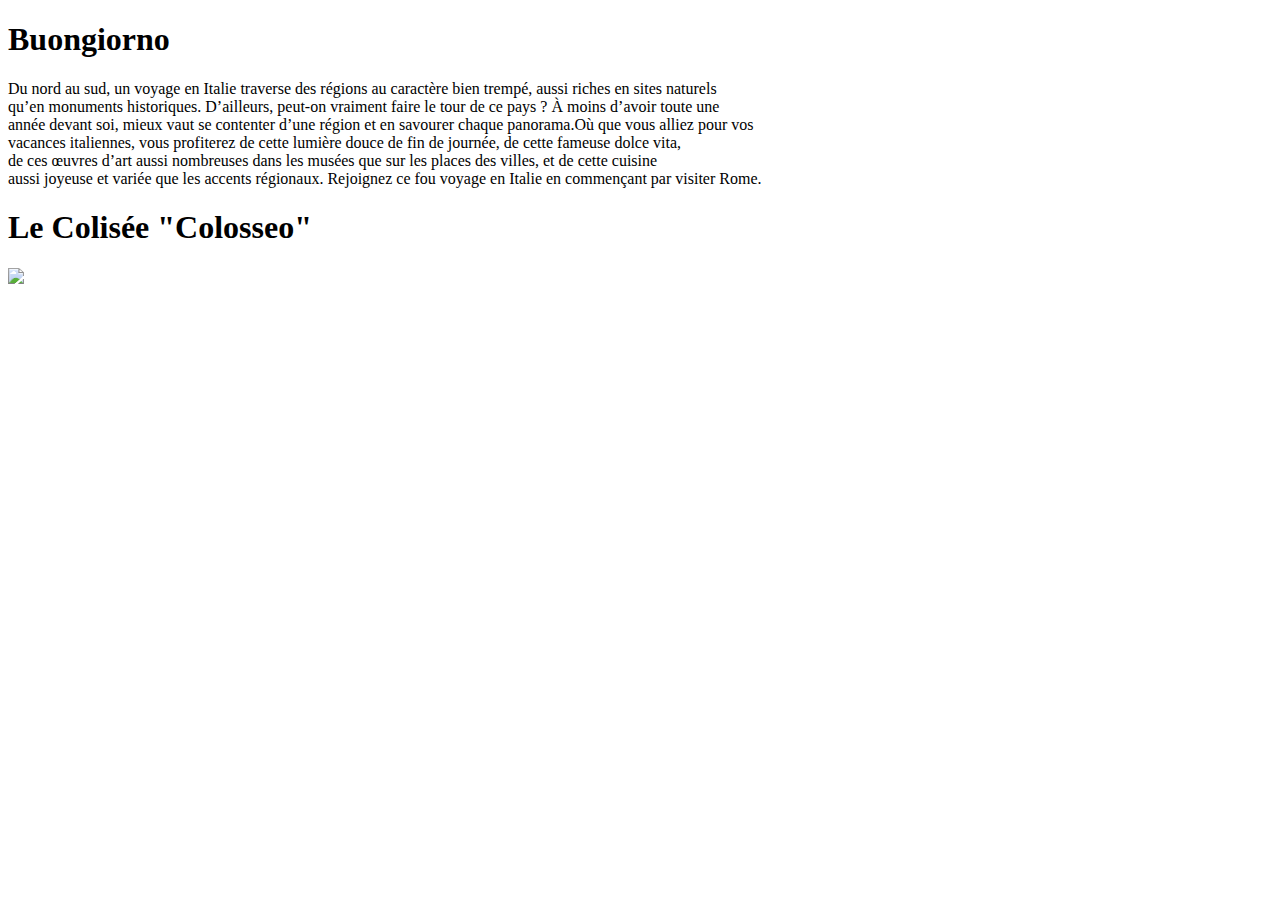
==== HTML/italy.html @ 201edb1e "hello its my file italy.html" ====
<!DOCTYPE html>
<html lang="fr">
<head>
    <meta charset="UTF-8">
    <meta http-equiv="X-UA-Compatible" content="IE=edge">
    <meta name="viewport" content="width=device-width, initial-scale=1.0">
    <link rel="stylesheet" href="/css/italy.css">
    <title>Italy</title>
</head>
<body>
    <main>
    <section id="presentation">
        <h1>Buongiorno</h1>
        <div class="diaporama1">
        </div>
        <p>
            Du nord au sud, un voyage en Italie traverse des régions au caractère bien trempé, aussi riches en sites naturels<br>
            qu’en monuments historiques. D’ailleurs, peut-on vraiment faire le tour de ce pays ? À moins d’avoir toute une<br>
            année devant soi, mieux vaut se contenter d’une région et en savourer chaque panorama.Où que vous alliez pour vos<br> 
            vacances italiennes, vous profiterez de cette lumière douce de fin de journée, de cette fameuse dolce vita,<br>
            de ces œuvres d’art aussi nombreuses dans les musées que sur les places des villes, et de cette cuisine<br> 
            aussi joyeuse et variée que les accents régionaux. Rejoignez ce fou voyage en Italie en commençant par visiter Rome.
        </p>
    </section>
    <section id="rome">
        <h1>Le Colisée "Colosseo"</h1>
        <img src="/image/colisee.png">
         <p>
            
         </p>    
    </section>
    </main>
</body>
</html>
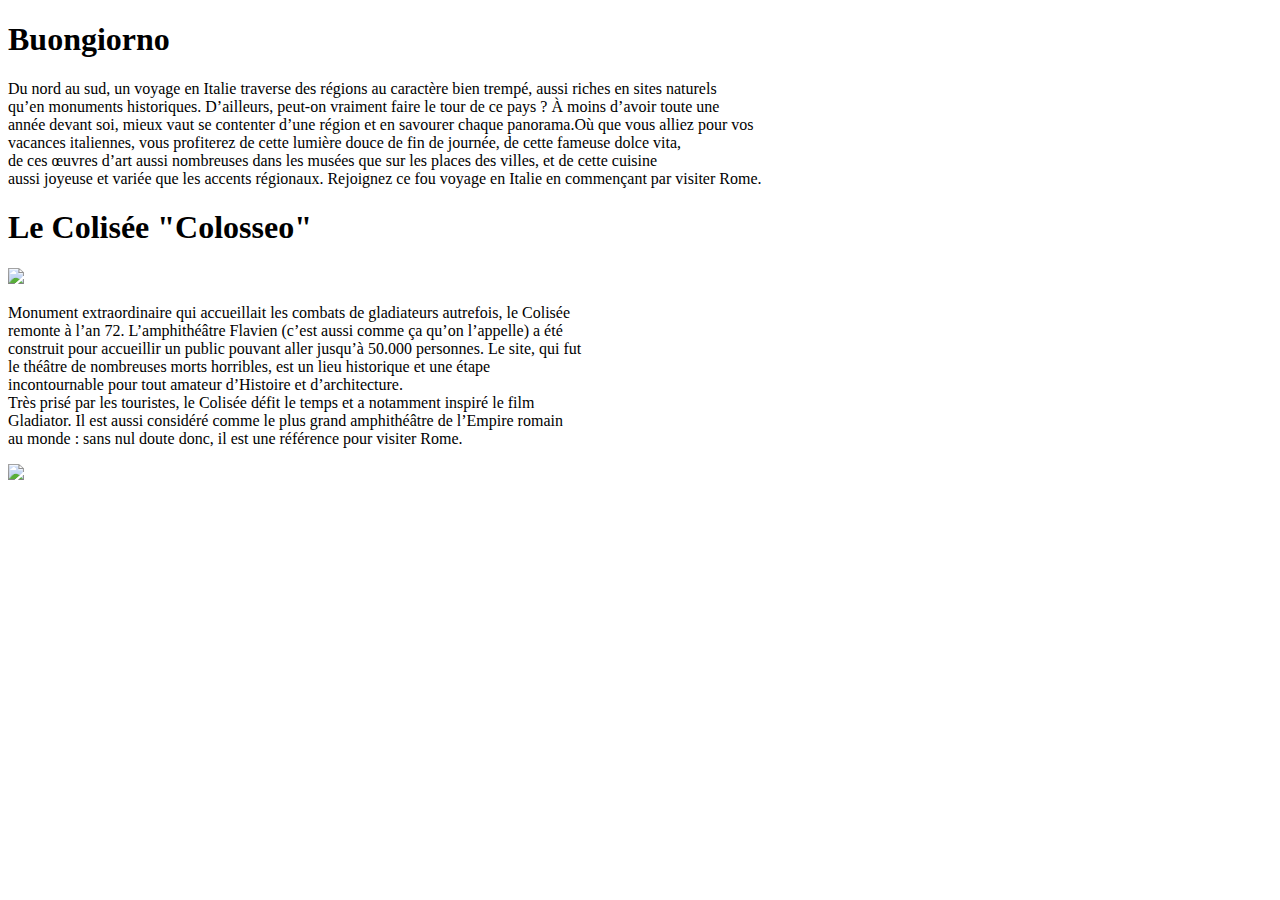
==== commit b7985263: "update italy.css" ====
--- a/HTML/italy.html
+++ b/HTML/italy.html
@@ -26,8 +26,17 @@
         <h1>Le Colisée "Colosseo"</h1>
         <img src="/image/colisee.png">
          <p>
-            
-         </p>    
+            Monument extraordinaire qui accueillait les combats de gladiateurs autrefois, le Colisée<br> 
+            remonte à l’an 72. L’amphithéâtre Flavien (c’est aussi comme ça qu’on l’appelle) a été<br>
+            construit pour accueillir un public pouvant aller jusqu’à 50.000 personnes. Le site, qui fut<br> 
+            le théâtre de nombreuses morts horribles, est un lieu historique et une étape<br> 
+            incontournable pour tout amateur d’Histoire et d’architecture.
+            <br>
+            Très prisé par les touristes, le Colisée défit le temps et a notamment inspiré le film<br> 
+            Gladiator. Il est aussi considéré comme le plus grand amphithéâtre de l’Empire romain<br> 
+            au monde : sans nul doute donc, il est une référence pour visiter Rome.
+        </p> 
+        <img src="/image/rome-colisee-gif.gif" id="gif" >   
     </section>
     </main>
 </body>
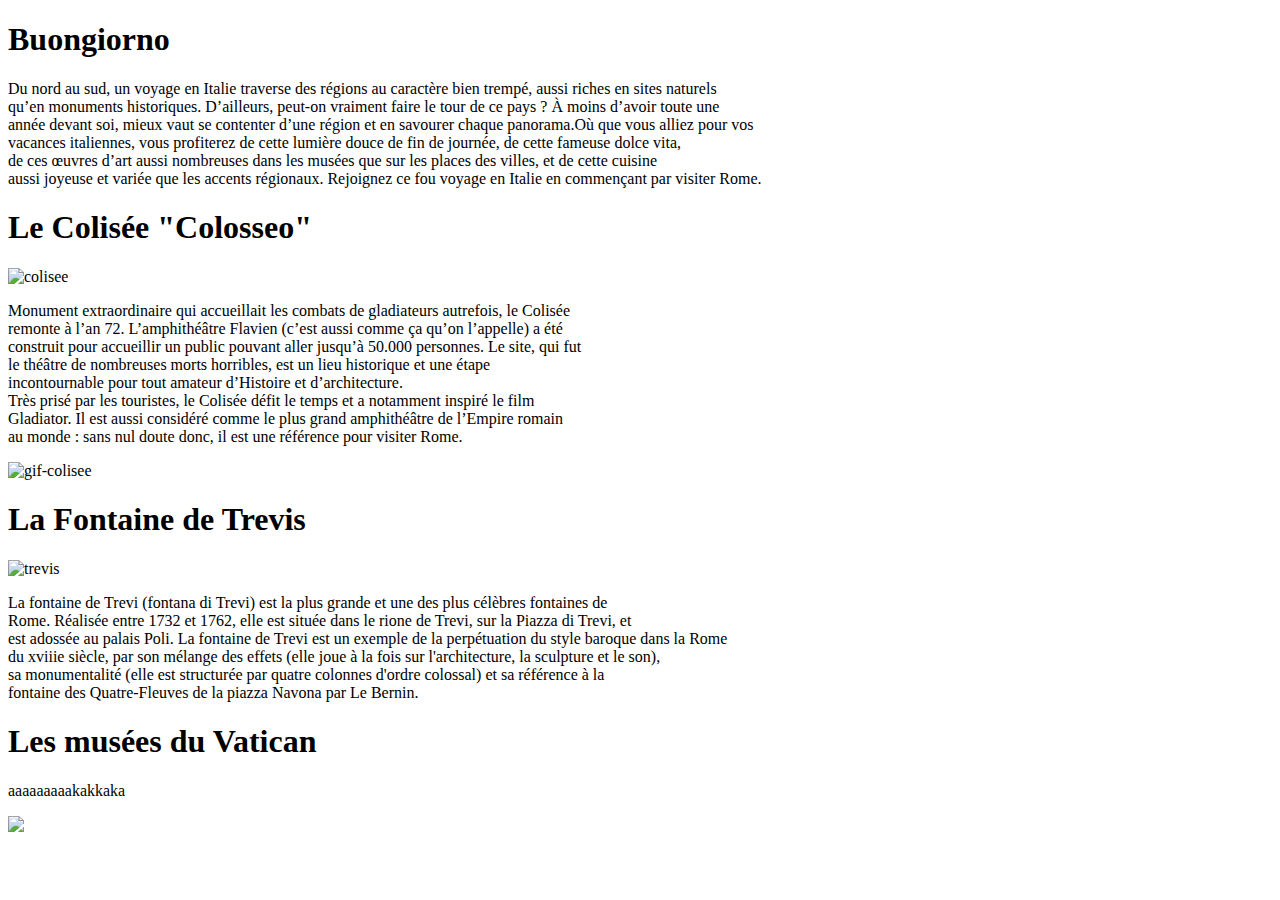
==== commit caba71af: "update italy.html" ====
--- a/HTML/italy.html
+++ b/HTML/italy.html
@@ -22,9 +22,10 @@
             aussi joyeuse et variée que les accents régionaux. Rejoignez ce fou voyage en Italie en commençant par visiter Rome.
         </p>
     </section>
+    
     <section id="rome">
         <h1>Le Colisée "Colosseo"</h1>
-        <img src="/image/colisee.png">
+        <img src="/image/colisee.png" alt="colisee">
          <p>
             Monument extraordinaire qui accueillait les combats de gladiateurs autrefois, le Colisée<br> 
             remonte à l’an 72. L’amphithéâtre Flavien (c’est aussi comme ça qu’on l’appelle) a été<br>
@@ -36,7 +37,29 @@
             Gladiator. Il est aussi considéré comme le plus grand amphithéâtre de l’Empire romain<br> 
             au monde : sans nul doute donc, il est une référence pour visiter Rome.
         </p> 
-        <img src="/image/rome-colisee-gif.gif" id="gif" >   
+        <img src="/image/rome-colisee-gif.gif" alt="gif-colisee" id="gif" >   
+    </section>
+    
+    <section id="fontaine">
+        <h1> La Fontaine de Trevis</h1>
+        <img src="/image/fontaine-trevis.jpg" alt="trevis" id="trevis">
+        <p>
+            La fontaine de Trevi (fontana di Trevi) est la plus grande et une des plus célèbres fontaines de<br> 
+            Rome. Réalisée entre 1732 et 1762, elle est située dans le rione de Trevi, sur la Piazza di Trevi, et<br> 
+            est adossée au palais Poli.
+            La fontaine de Trevi est un exemple de la perpétuation du style baroque dans la Rome <br> 
+            du xviiie siècle, par son mélange des effets (elle joue à la fois sur l'architecture, la sculpture et le son), <br> 
+            sa monumentalité (elle est structurée par quatre colonnes d'ordre colossal) et sa référence à la <br> 
+            fontaine des Quatre-Fleuves de la piazza Navona par Le Bernin.
+        </p>
+    </section>
+    
+    <section id="vatican">
+        <h1 class="test1"> Les musées du Vatican</h1>
+        <p class="test1">
+            aaaaaaaaakakkaka
+        </p>
+        <img src="image/drapeau-italy.jpg">
     </section>
     </main>
 </body>
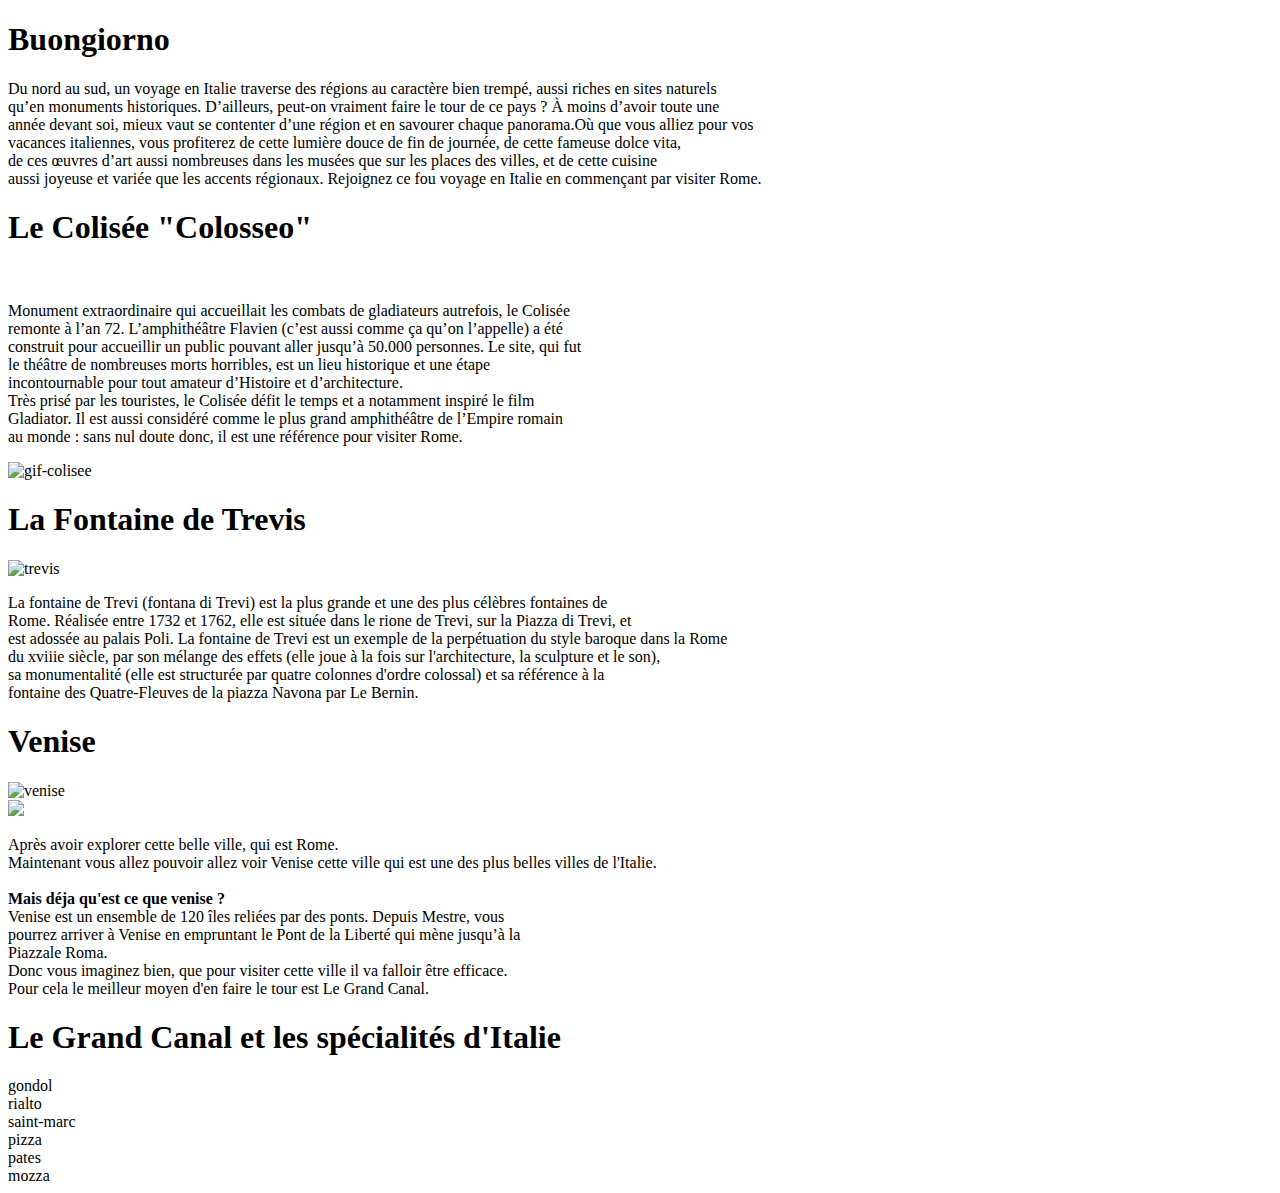
==== commit 9fe2dd70: "update italy.css finish venise section and start grill" ====
--- a/HTML/italy.html
+++ b/HTML/italy.html
@@ -25,7 +25,9 @@
     
     <section id="rome">
         <h1>Le Colisée "Colosseo"</h1>
-        <img src="/image/colisee.png" alt="colisee">
+    <div class="zoom d-flex justify-content-center">
+        <img src="/image-diaporama/colisée-diaporama.jpg" alt="">
+    </div>
          <p>
             Monument extraordinaire qui accueillait les combats de gladiateurs autrefois, le Colisée<br> 
             remonte à l’an 72. L’amphithéâtre Flavien (c’est aussi comme ça qu’on l’appelle) a été<br>
@@ -42,7 +44,7 @@
     
     <section id="fontaine">
         <h1> La Fontaine de Trevis</h1>
-        <img src="/image/fontaine-trevis.jpg" alt="trevis" id="trevis">
+        <img src="/image/fontaine-trevis.png" alt="trevis" id="trevis">
         <p>
             La fontaine de Trevi (fontana di Trevi) est la plus grande et une des plus célèbres fontaines de<br> 
             Rome. Réalisée entre 1732 et 1762, elle est située dans le rione de Trevi, sur la Piazza di Trevi, et<br> 
@@ -50,16 +52,43 @@
             La fontaine de Trevi est un exemple de la perpétuation du style baroque dans la Rome <br> 
             du xviiie siècle, par son mélange des effets (elle joue à la fois sur l'architecture, la sculpture et le son), <br> 
             sa monumentalité (elle est structurée par quatre colonnes d'ordre colossal) et sa référence à la <br> 
-            fontaine des Quatre-Fleuves de la piazza Navona par Le Bernin.
+            fontaine des Quatre-Fleuves de la piazza Navona par Le Bernin. 
         </p>
     </section>
-    
-    <section id="vatican">
-        <h1 class="test1"> Les musées du Vatican</h1>
-        <p class="test1">
-            aaaaaaaaakakkaka
-        </p>
-        <img src="image/drapeau-italy.jpg">
+
+    <section id="venise">
+        <h1> Venise</h1>
+        <div class="flip-card">
+            <div class="flip-card-inner">
+              <div class="flip-card-front">
+        <img src="/image/venise-ville.png" alt="venise" id="ville">
+              </div>
+              <div class="flip-card-back">
+                <img src="/image/image-venise-section-fond.jpg">
+            </div>
+        </div>
+      </div>     
+         <p>Après avoir explorer cette belle ville, qui est Rome. <br>
+            Maintenant vous allez pouvoir allez voir Venise cette ville qui est une des plus belles villes de l'Italie.<br>
+        <br><b>Mais déja qu'est ce que venise ?</b><br>
+            Venise est un ensemble de 120 îles reliées par des ponts. Depuis Mestre, vous<br> 
+            pourrez arriver à Venise en empruntant le Pont de la Liberté qui mène jusqu’à la <br>
+            Piazzale Roma.<br>
+            Donc vous imaginez bien, que pour visiter cette ville il va falloir être efficace. <br>
+            Pour cela le meilleur moyen d'en faire le tour est Le Grand Canal.
+        </p>        
+         </section>
+
+    <section id="canal">
+        <h1>Le Grand Canal et les spécialités d'Italie</h1>
+        <div class="grille">
+            <div>gondol</div>
+            <div>rialto</div>
+            <div>saint-marc</div>
+            <div>pizza</div>
+            <div>pates</div>
+            <div>mozza</div> 
+        </div>
     </section>
     </main>
 </body>
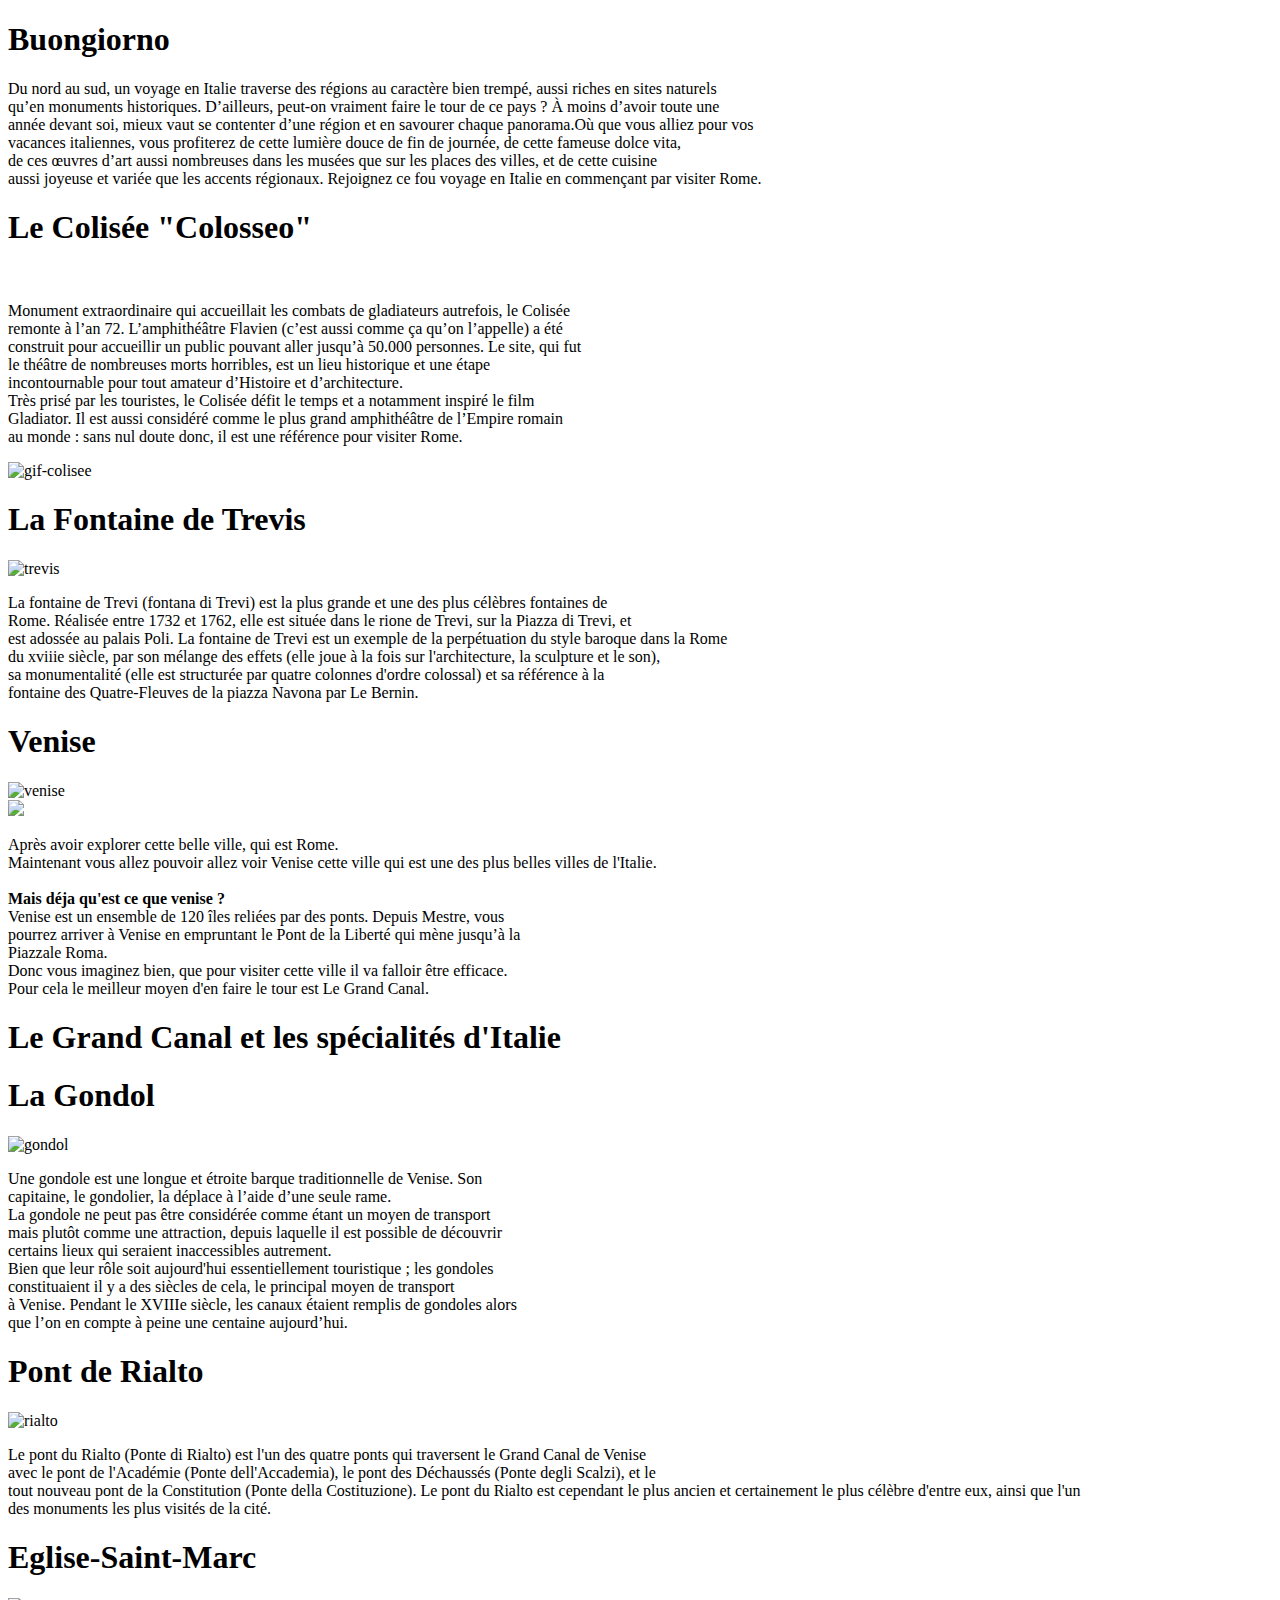
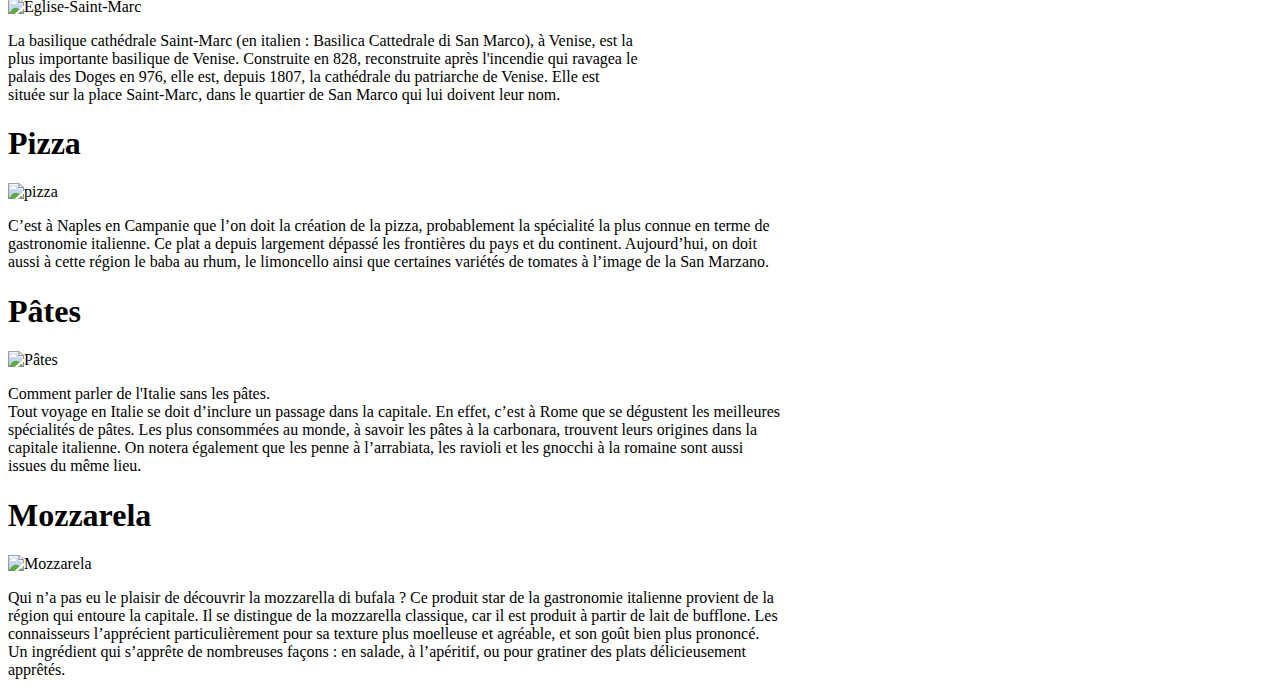
==== commit 294cfeac: "finish my work on italy.css" ====
--- a/HTML/italy.html
+++ b/HTML/italy.html
@@ -82,12 +82,74 @@
     <section id="canal">
         <h1>Le Grand Canal et les spécialités d'Italie</h1>
         <div class="grille">
-            <div>gondol</div>
-            <div>rialto</div>
-            <div>saint-marc</div>
-            <div>pizza</div>
-            <div>pates</div>
-            <div>mozza</div> 
+                <div><h1> La Gondol</h1>
+                <img src="/image/canal-gondol.jpg" alt="gondol">
+            <p> 
+                Une gondole est une longue et étroite barque traditionnelle de Venise. Son<br> 
+                capitaine, le gondolier, la déplace à l’aide d’une seule rame.
+                <br>                
+                La gondole ne peut pas être considérée comme étant un moyen de transport <br> 
+                mais plutôt comme une attraction, depuis laquelle il est possible de découvrir<br> 
+                certains lieux qui seraient inaccessibles autrement.
+                <br>
+                Bien que leur rôle soit aujourd'hui essentiellement touristique ; les gondoles<br> 
+                constituaient il y a des siècles de cela, le principal moyen de transport<br> 
+                à Venise. Pendant le XVIIIe siècle, les canaux étaient remplis de gondoles alors<br> 
+                que l’on en compte à peine une centaine aujourd’hui.
+            </p>        
+        </div>
+
+        <div><h1>Pont de Rialto</h1> 
+           <div class="rialto"></div> <img src="/image/canal-rialto.jpg" alt="rialto">
+           <p>
+              Le pont du Rialto (Ponte di Rialto) est l'un des quatre ponts qui traversent le Grand Canal de Venise<br>
+              avec le pont de l'Académie (Ponte dell'Accademia), le pont des Déchaussés (Ponte degli Scalzi), et le<br> 
+              tout nouveau pont de la Constitution (Ponte della Costituzione).
+              Le pont du Rialto est cependant le plus ancien et certainement le plus célèbre d'entre eux, ainsi que l'un<br> 
+              des monuments les plus visités de la cité.
+        </p>
+        </div>
+
+        <div><h1>Eglise-Saint-Marc</h1>
+            <img src="/image/canal-saint-marc.jpg" alt="Eglise-Saint-Marc">
+            <p>
+               La basilique cathédrale Saint-Marc (en italien : Basilica Cattedrale di San Marco), à Venise, est la<br>
+               plus importante basilique de Venise. Construite en 828, reconstruite après l'incendie qui ravagea le<br> 
+               palais des Doges en 976, elle est, depuis 1807, la cathédrale du patriarche de Venise. Elle est<br> 
+               située sur la place Saint-Marc, dans le quartier de San Marco qui lui doivent leur nom.
+            </p>
+
+        </div>
+        
+        <div><h1>Pizza</h1>
+            <img src="/image/specialite-pizza.jpg" alt="pizza">
+            <p>
+                C’est à Naples en Campanie que l’on doit la création de la pizza, probablement la spécialité la plus connue en terme de<br> 
+                gastronomie italienne. Ce plat a depuis largement dépassé les frontières du pays et du continent. Aujourd’hui, on doit<br> 
+                aussi à cette région le baba au rhum, le limoncello ainsi que certaines variétés de tomates à l’image de la San Marzano.
+            </p>
+        </div>
+
+        <div> <h1>Pâtes</h1>
+            <img src="/image/specialite-pates.jpg" alt="Pâtes">
+            <p>
+                Comment parler de l'Italie sans les pâtes.<br>
+                Tout voyage en Italie se doit d’inclure un passage dans la capitale. En effet, c’est à Rome que se dégustent les meilleures<br> 
+                spécialités de pâtes. Les plus consommées au monde, à savoir les pâtes à la carbonara, trouvent leurs origines dans la<br>
+                capitale italienne. On notera également que les penne à l’arrabiata, les ravioli et les gnocchi à la romaine sont aussi<br>
+                issues du même lieu.
+            </p>
+        </div>
+        
+        <div> <h1> Mozzarela</h1>
+            <img src="/image/specialite-moza.jpg" alt="Mozzarela">
+            <p>
+                Qui n’a pas eu le plaisir de découvrir la mozzarella di bufala ? Ce produit star de la gastronomie italienne provient de la<br> 
+                région qui entoure la capitale. Il se distingue de la mozzarella classique, car il est produit à partir de lait de bufflone. Les<br> 
+                connaisseurs l’apprécient particulièrement pour sa texture plus moelleuse et agréable, et son goût bien plus prononcé.<br> 
+                Un ingrédient qui s’apprête de nombreuses façons : en salade, à l’apéritif, ou pour gratiner des plats délicieusement<br>
+                apprêtés.
+            </p>
         </div>
     </section>
     </main>
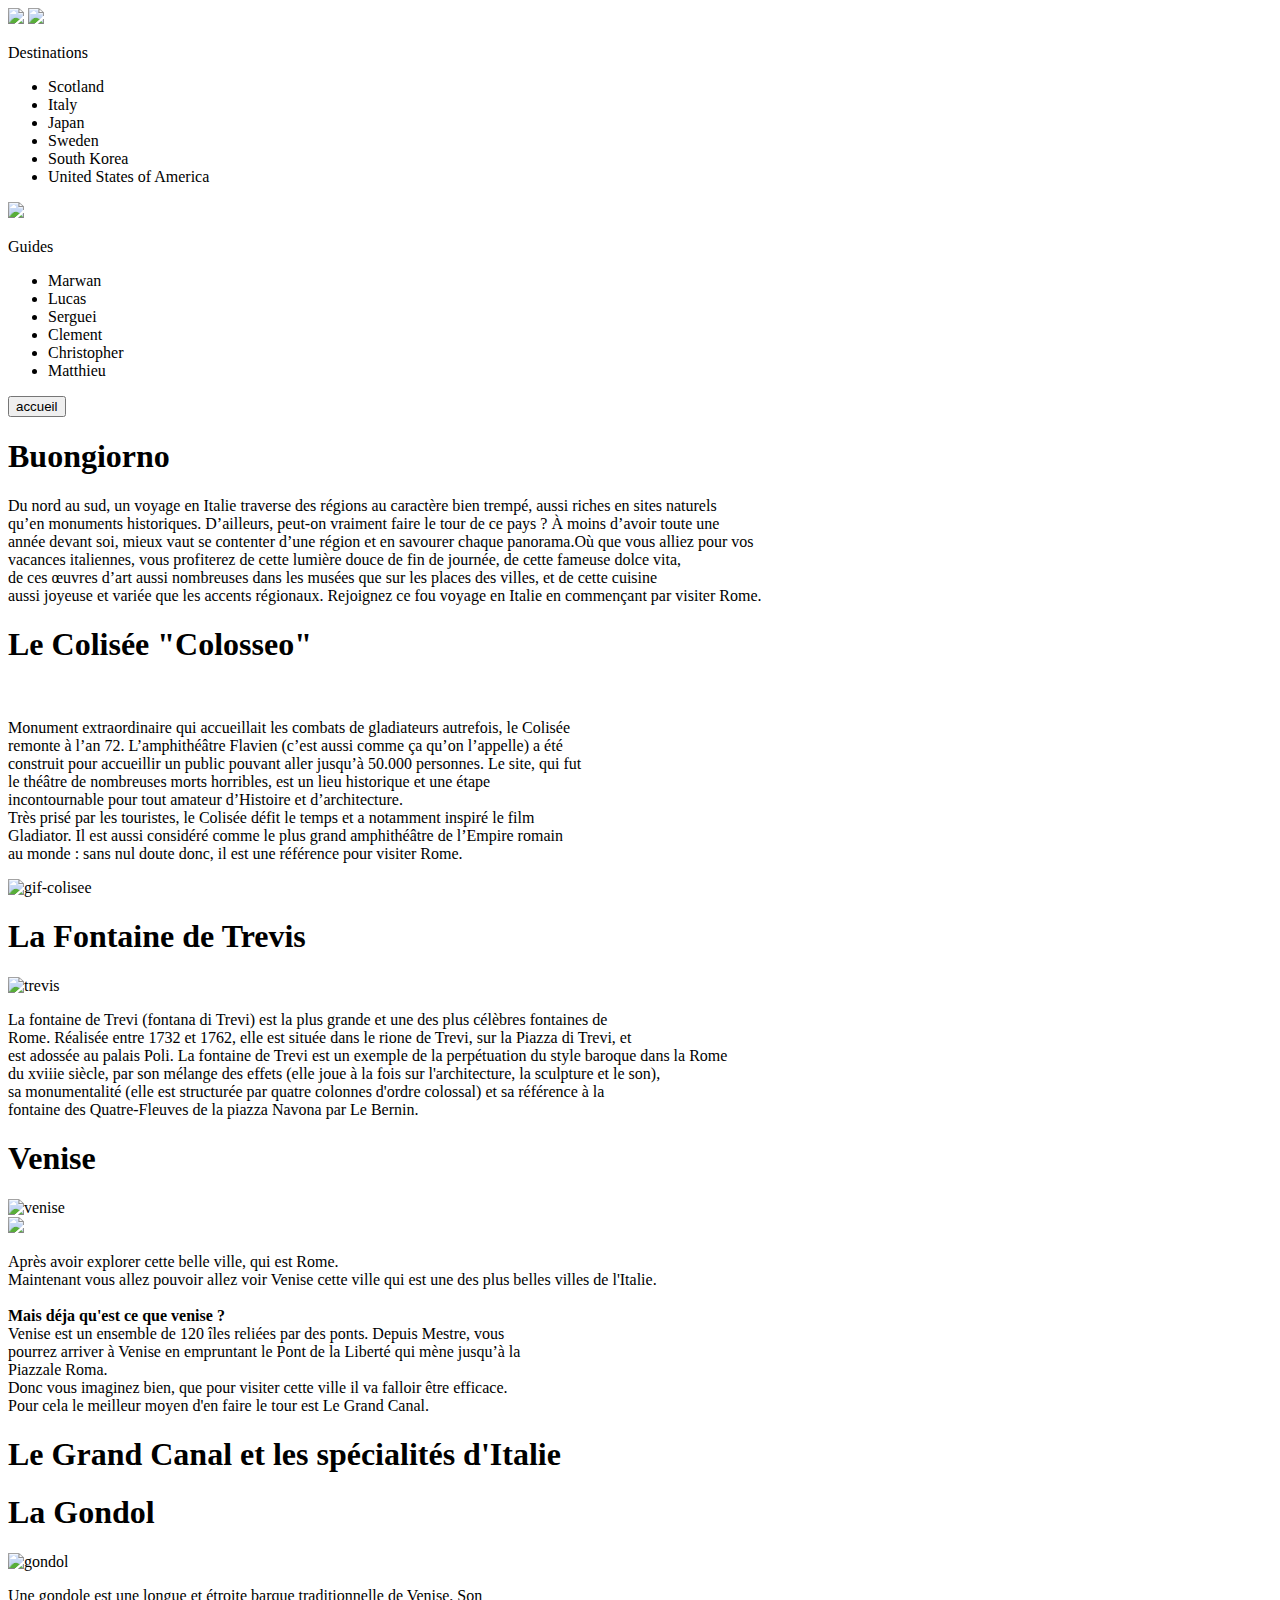
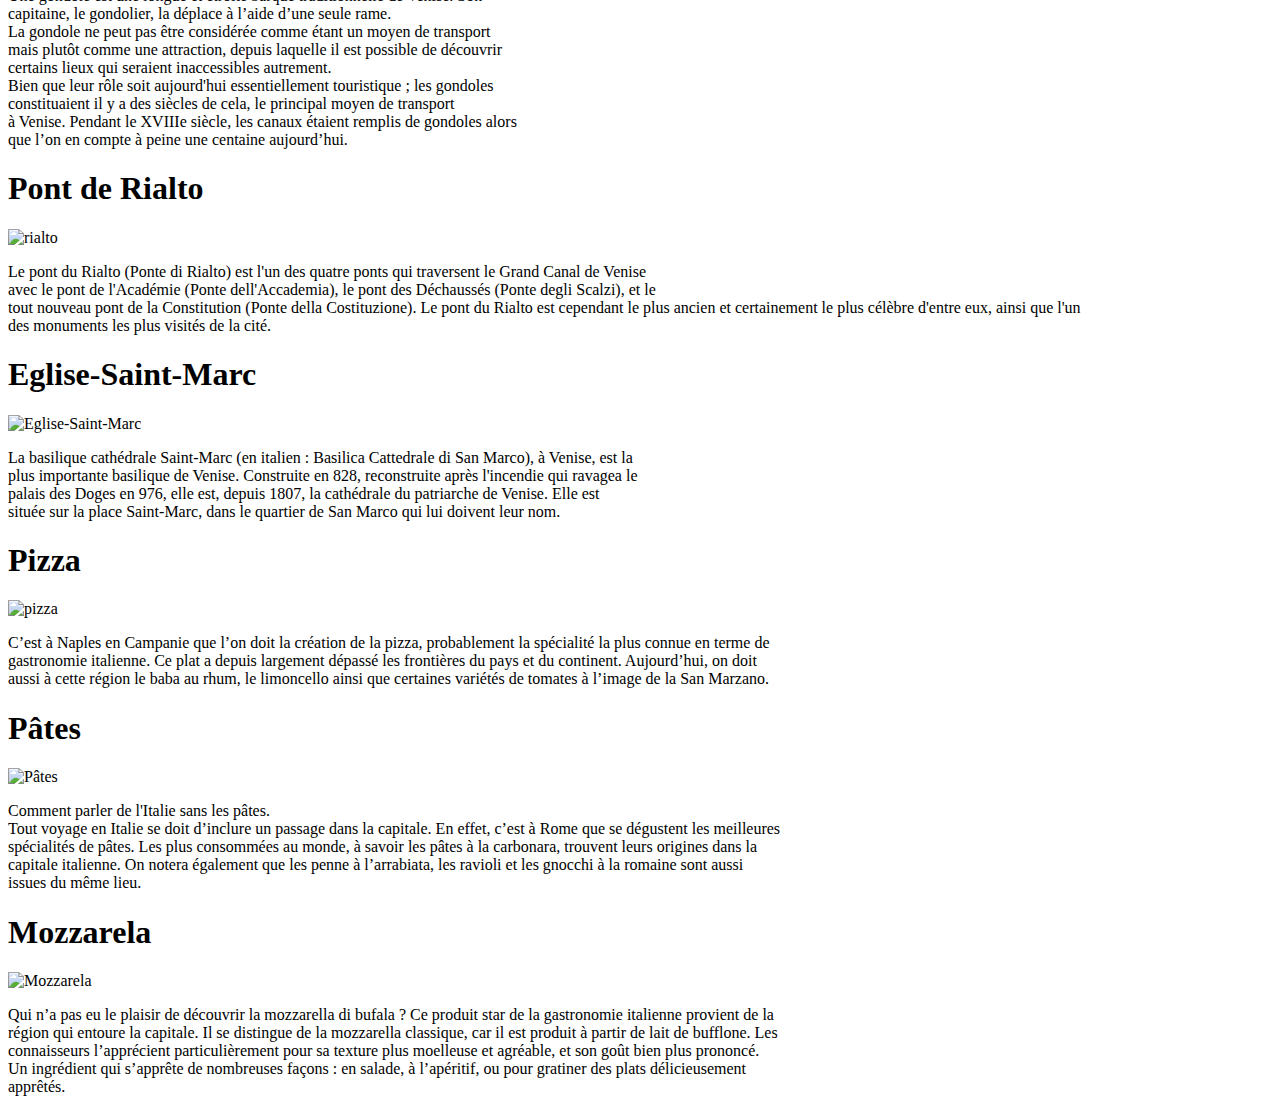
==== commit 9ecc8cda: "END of my work Italy.html" ====
--- a/HTML/italy.html
+++ b/HTML/italy.html
@@ -5,8 +5,45 @@
     <meta http-equiv="X-UA-Compatible" content="IE=edge">
     <meta name="viewport" content="width=device-width, initial-scale=1.0">
     <link rel="stylesheet" href="/css/italy.css">
+    <link rel="stylesheet" href="/css/voyages.css">
     <title>Italy</title>
 </head>
+<header>
+    <img class="nuage" src="IMG/HEADER/nuage2.png">
+    <img class="nuage2" src="IMG/HEADER/nuage1.png">
+    <div class="hover1">
+        
+        <i id="icon1" class="fa fa-plane" aria-hidden="true"></i>
+        <p class="texte">Destinations</p>
+        <nav class="continentnavigation">
+            <ul>
+                <li onclick="window.location.href ='HTML/scotland.html'" class="contry1">Scotland</li>
+                <li onclick="window.location.href ='HTML/italy.html'" class="country2">Italy</li>
+                <li onclick="window.location.href ='HTML/japan.html'" class="country3">Japan</li>
+                <li onclick="window.location.href ='HTML/sweden.html'" class="country4">Sweden</li>
+                <li onclick="window.location.href ='HTML/south-korea.html'" class="country5">South Korea</li>
+                <li onclick="window.location.href ='HTML/usa.html'" class="country6">United States of America</li>
+            </ul>
+        </nav>
+    </div>
+    <img class="logo" src="IMG/HEADER/Logo.png">
+    <div class="hover2">
+        <i id="icon1" class="fa fa-male" aria-hidden="true"></i>
+        <p>Guides</p>
+        <nav class="guidenavigation">
+            
+            <ul>
+                <li onclick="window.location.href ='HTML/scotland.html'" class="guide1">Marwan</li>
+                <li onclick="window.location.href ='HTML/usa.html'" class="guide2">Lucas</li>
+                <li onclick="window.location.href ='HTML/japan.html'" class="guide3">Serguei</li>
+                <li onclick="window.location.href ='HTML/italy.html'" class="guide4">Clement</li>
+                <li onclick="window.location.href ='HTML/south-korea.html'" class="guide5">Christopher</li>
+                <li onclick="window.location.href ='HTML/sweden.html'" class="guide6">Matthieu</li>
+            </ul>
+        </nav>
+    </div>
+    <button class="button" >accueil</button>
+</header>
 <body>
     <main>
     <section id="presentation">
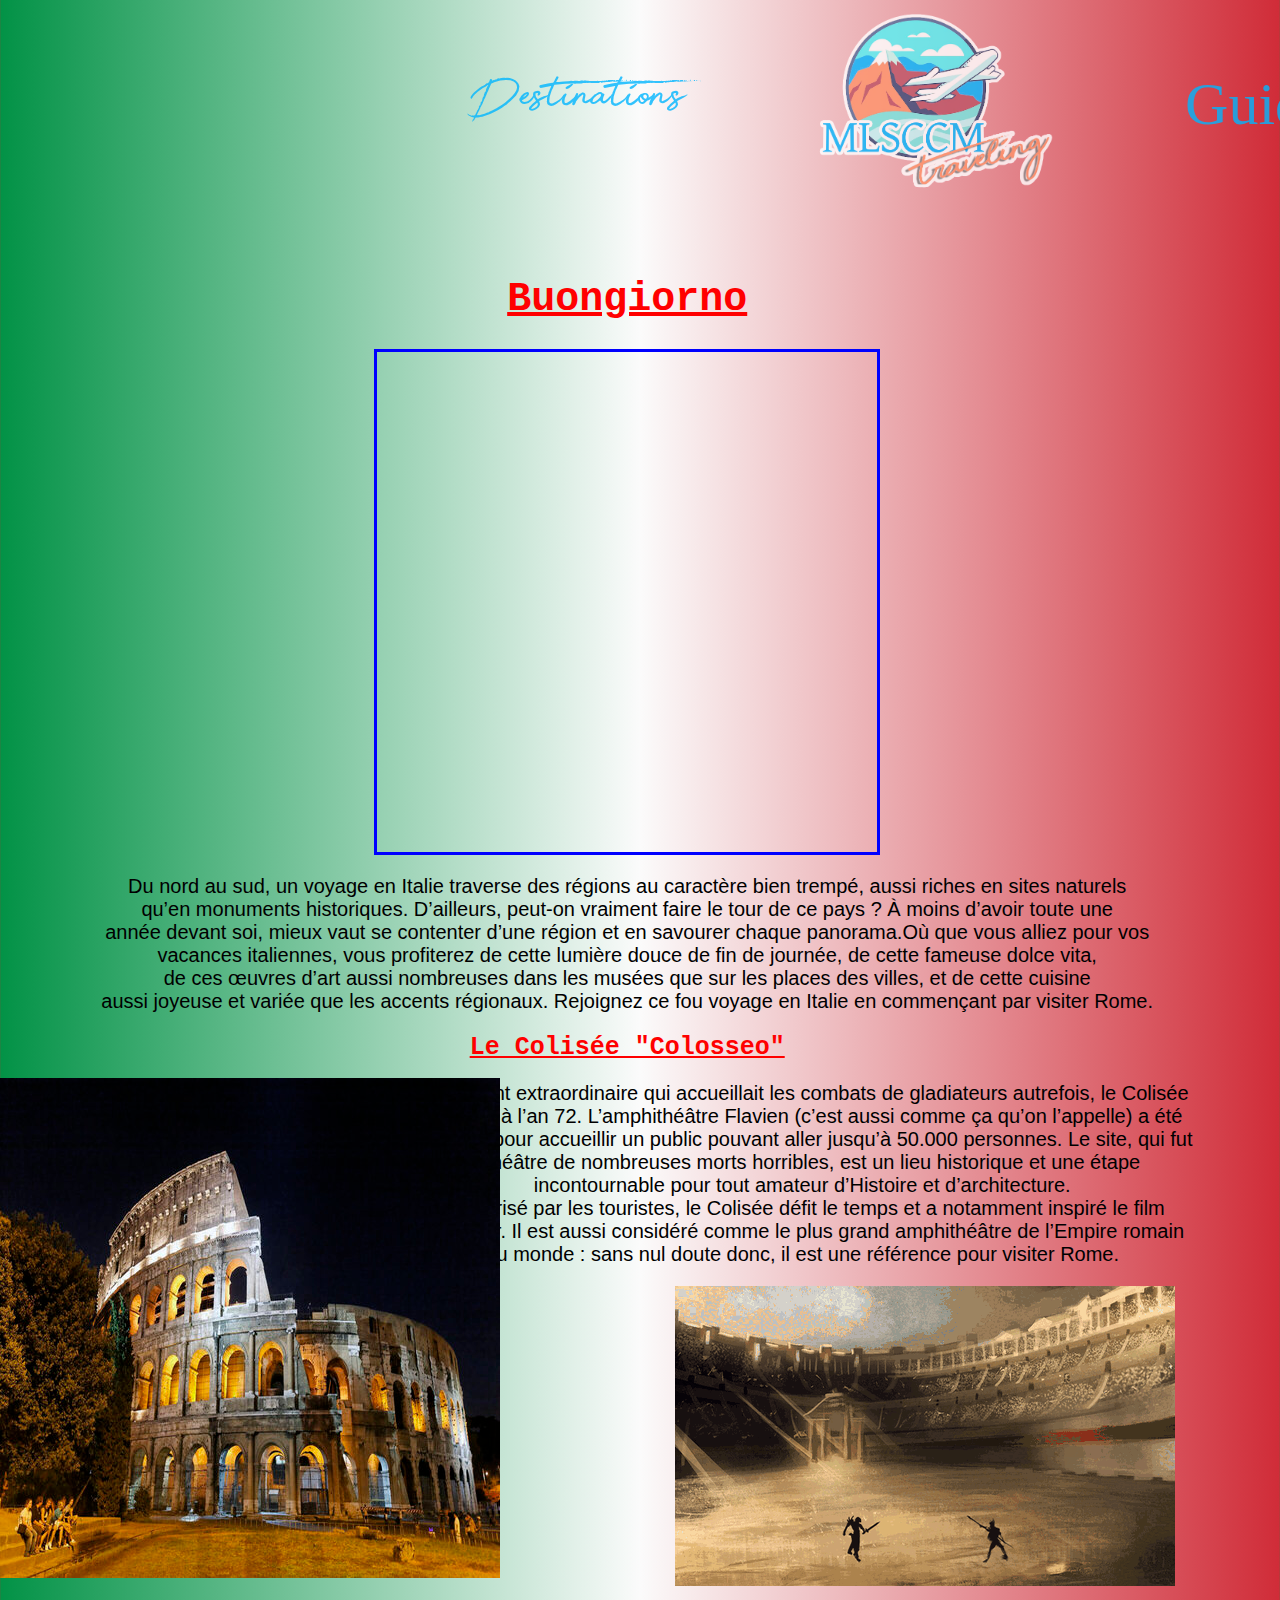
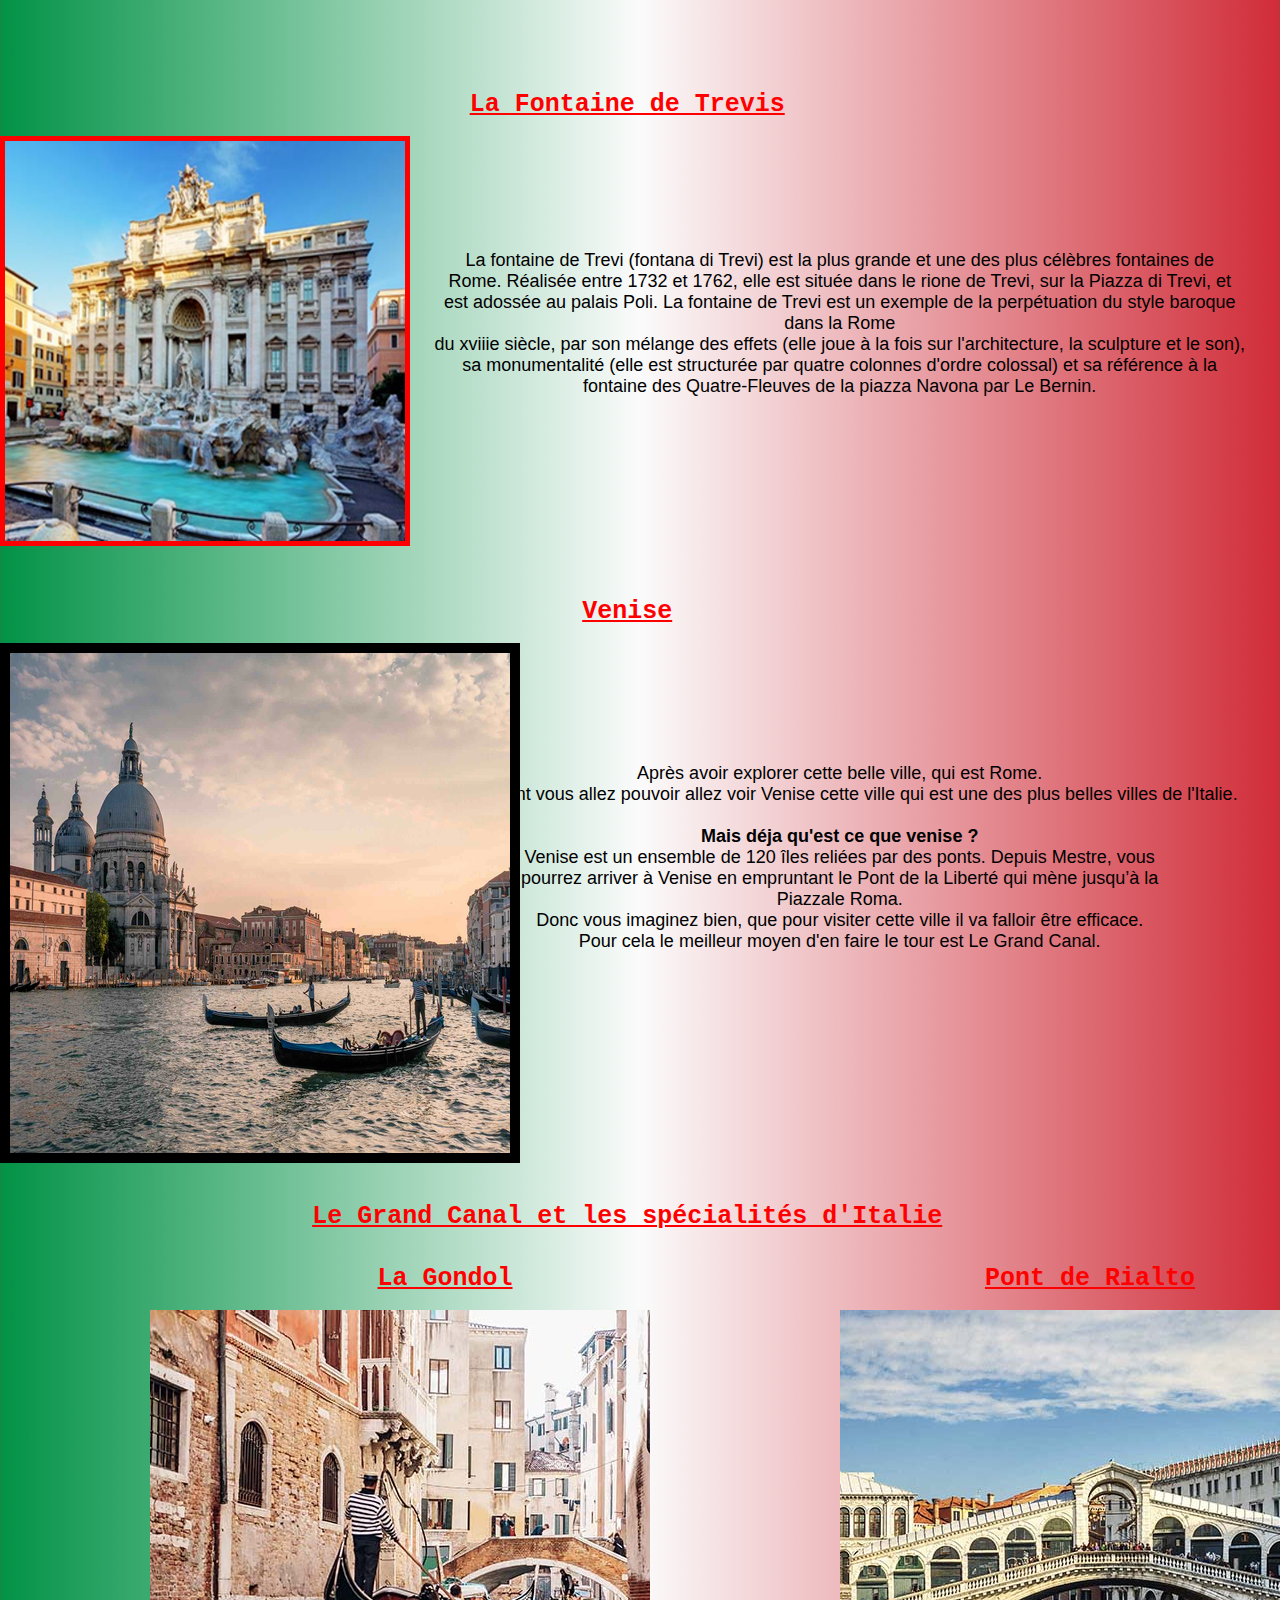
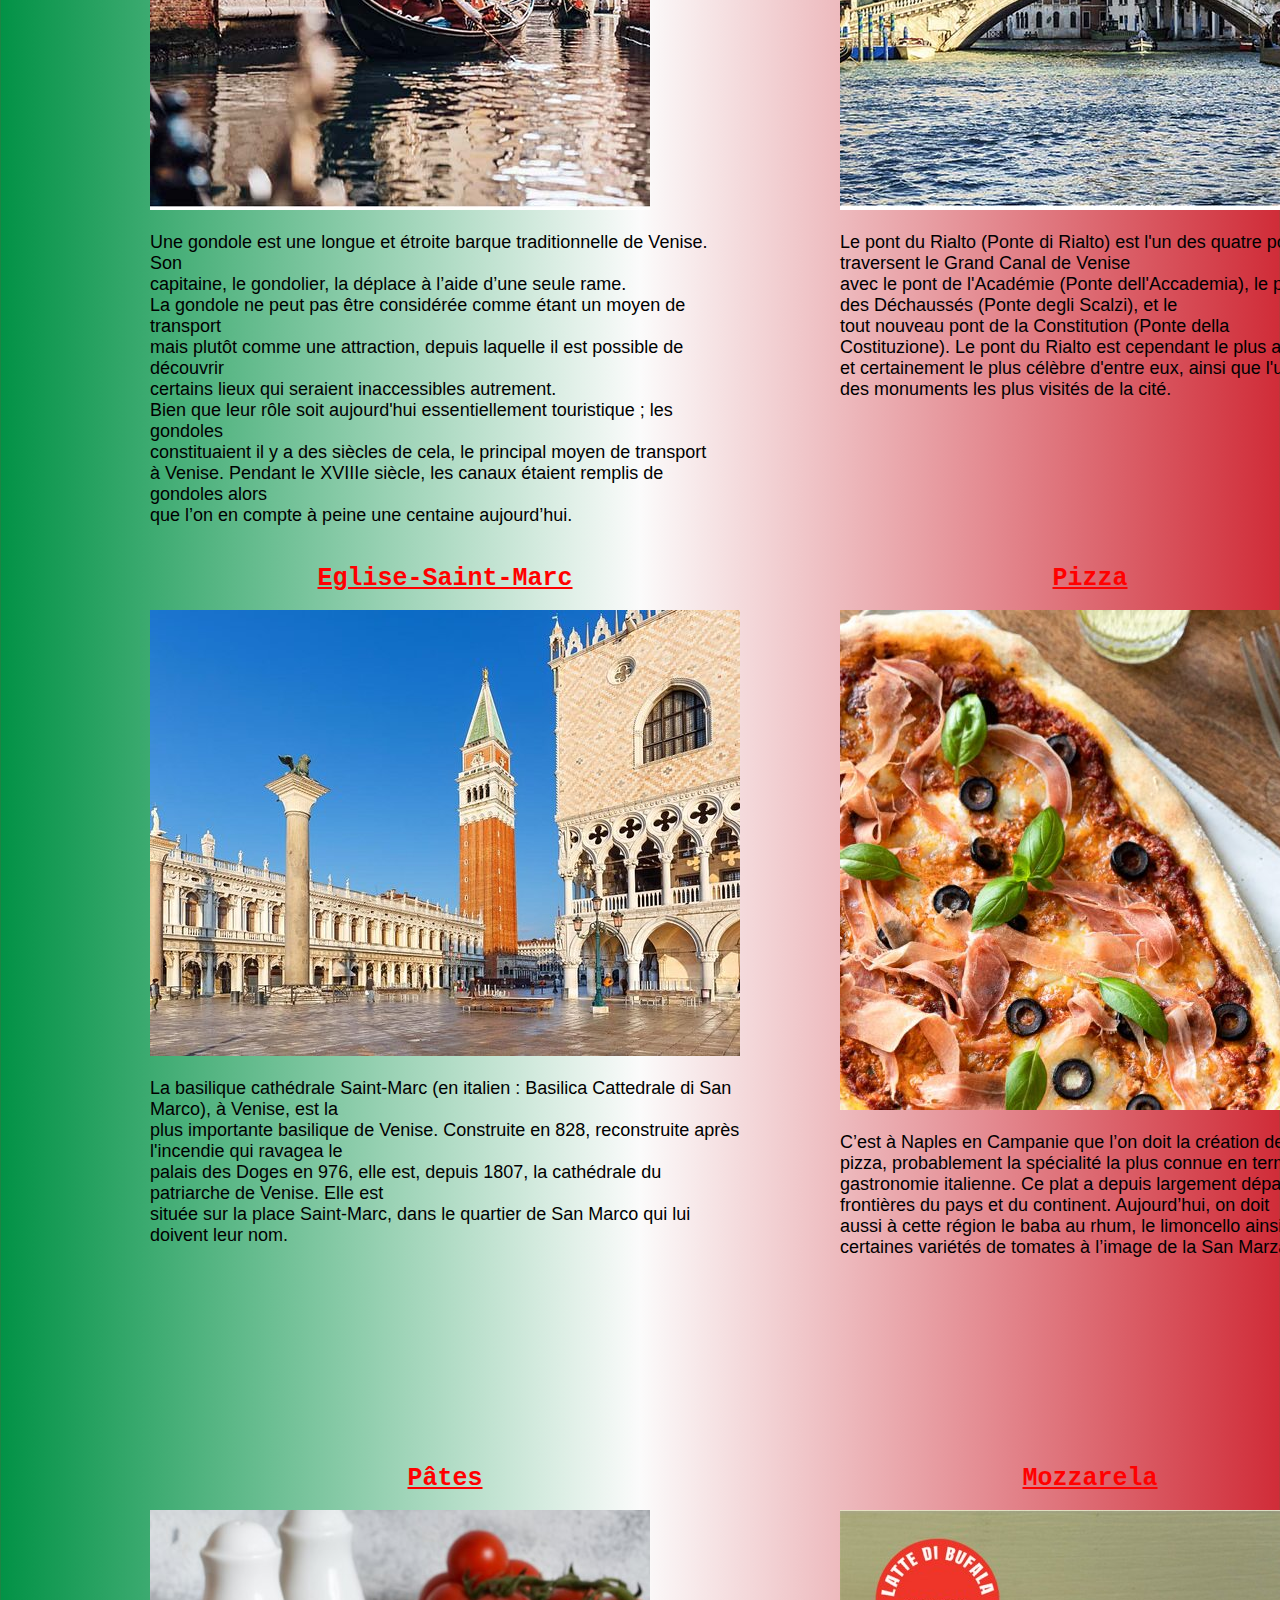
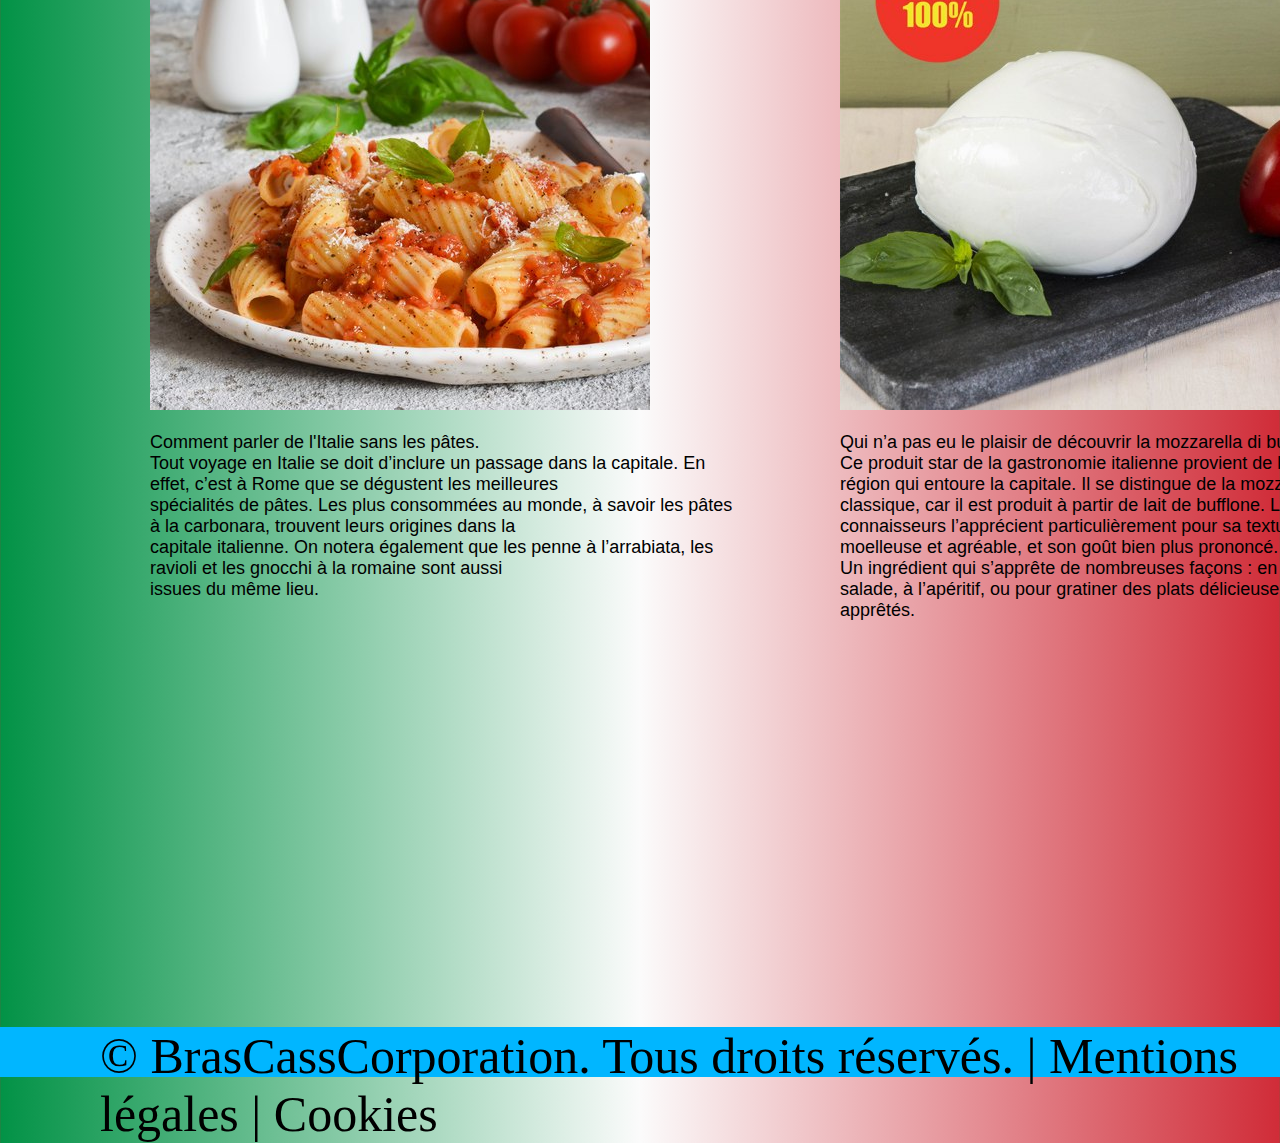
==== commit 4aed87bf: "Add files via upload" ====
--- a/HTML/italy.html
+++ b/HTML/italy.html
@@ -4,45 +4,42 @@
     <meta charset="UTF-8">
     <meta http-equiv="X-UA-Compatible" content="IE=edge">
     <meta name="viewport" content="width=device-width, initial-scale=1.0">
-    <link rel="stylesheet" href="/css/italy.css">
-    <link rel="stylesheet" href="/css/voyages.css">
+    <link rel="stylesheet" href="../CSS/italy.css">
+    <link rel="stylesheet" href="../CSS/voyages.css">
     <title>Italy</title>
 </head>
 <header>
-    <img class="nuage" src="IMG/HEADER/nuage2.png">
-    <img class="nuage2" src="IMG/HEADER/nuage1.png">
     <div class="hover1">
         
         <i id="icon1" class="fa fa-plane" aria-hidden="true"></i>
-        <p class="texte">Destinations</p>
+        <p class="texteheader">Destinations</p>
         <nav class="continentnavigation">
             <ul>
-                <li onclick="window.location.href ='HTML/scotland.html'" class="contry1">Scotland</li>
-                <li onclick="window.location.href ='HTML/italy.html'" class="country2">Italy</li>
-                <li onclick="window.location.href ='HTML/japan.html'" class="country3">Japan</li>
-                <li onclick="window.location.href ='HTML/sweden.html'" class="country4">Sweden</li>
-                <li onclick="window.location.href ='HTML/south-korea.html'" class="country5">South Korea</li>
-                <li onclick="window.location.href ='HTML/usa.html'" class="country6">United States of America</li>
+                <li onclick="window.location.href ='scotland.html'" class="contry1">Scotland</li>
+                <li onclick="window.location.href ='italy.html'" class="country2">Italy</li>
+                <li onclick="window.location.href ='japan.html'" class="country3">Japan</li>
+                <li onclick="window.location.href ='sweden.html'" class="country4">Sweden</li>
+                <li onclick="window.location.href ='south-korea.html'" class="country5">South Korea</li>
+                <li onclick="window.location.href ='usa.html'" class="country6">United States of America</li>
             </ul>
         </nav>
     </div>
-    <img class="logo" src="IMG/HEADER/Logo.png">
+    <img onclick="window.location.href ='../index.html'" class="logo" src="../IMG/HEADER/Logo.png">
     <div class="hover2">
         <i id="icon1" class="fa fa-male" aria-hidden="true"></i>
         <p>Guides</p>
         <nav class="guidenavigation">
             
             <ul>
-                <li onclick="window.location.href ='HTML/scotland.html'" class="guide1">Marwan</li>
-                <li onclick="window.location.href ='HTML/usa.html'" class="guide2">Lucas</li>
-                <li onclick="window.location.href ='HTML/japan.html'" class="guide3">Serguei</li>
-                <li onclick="window.location.href ='HTML/italy.html'" class="guide4">Clement</li>
-                <li onclick="window.location.href ='HTML/south-korea.html'" class="guide5">Christopher</li>
-                <li onclick="window.location.href ='HTML/sweden.html'" class="guide6">Matthieu</li>
+                <li onclick="window.location.href ='scotland.html'" class="guide1">Marwan</li>
+                <li onclick="window.location.href ='usa.html'" class="guide2">Lucas</li>
+                <li onclick="window.location.href ='japan.html'" class="guide3">Serguei</li>
+                <li onclick="window.location.href ='italy.html'" class="guide4">Clement</li>
+                <li onclick="window.location.href ='south-korea.html'" class="guide5">Christopher</li>
+                <li onclick="window.location.href ='sweden.html'" class="guide6">Matthieu</li>
             </ul>
         </nav>
     </div>
-    <button class="button" >accueil</button>
 </header>
 <body>
     <main>
@@ -63,7 +60,7 @@
     <section id="rome">
         <h1>Le Colisée "Colosseo"</h1>
     <div class="zoom d-flex justify-content-center">
-        <img src="/image-diaporama/colisée-diaporama.jpg" alt="">
+        <img src="../IMG/ITALY/image-diaporama/colisée-diaporama.jpg" alt="">
     </div>
          <p>
             Monument extraordinaire qui accueillait les combats de gladiateurs autrefois, le Colisée<br> 
@@ -76,12 +73,12 @@
             Gladiator. Il est aussi considéré comme le plus grand amphithéâtre de l’Empire romain<br> 
             au monde : sans nul doute donc, il est une référence pour visiter Rome.
         </p> 
-        <img src="/image/rome-colisee-gif.gif" alt="gif-colisee" id="gif" >   
+        <img src="../IMG/ITALY/rome-colisee-gif.gif" alt="gif-colisee" id="gif" >   
     </section>
     
     <section id="fontaine">
         <h1> La Fontaine de Trevis</h1>
-        <img src="/image/fontaine-trevis.png" alt="trevis" id="trevis">
+        <img src="../IMG/ITALY/fontaine-trevis.png" alt="trevis" id="trevis">
         <p>
             La fontaine de Trevi (fontana di Trevi) est la plus grande et une des plus célèbres fontaines de<br> 
             Rome. Réalisée entre 1732 et 1762, elle est située dans le rione de Trevi, sur la Piazza di Trevi, et<br> 
@@ -98,10 +95,10 @@
         <div class="flip-card">
             <div class="flip-card-inner">
               <div class="flip-card-front">
-        <img src="/image/venise-ville.png" alt="venise" id="ville">
+        <img src="../IMG/ITALY/venise-ville.png" alt="venise" id="ville">
               </div>
               <div class="flip-card-back">
-                <img src="/image/image-venise-section-fond.jpg">
+                <img src="../IMG/ITALY/image-venise-section-fond.jpg">
             </div>
         </div>
       </div>     
@@ -120,7 +117,7 @@
         <h1>Le Grand Canal et les spécialités d'Italie</h1>
         <div class="grille">
                 <div><h1> La Gondol</h1>
-                <img src="/image/canal-gondol.jpg" alt="gondol">
+                <img src="../IMG/ITALY/canal-gondol.jpg" alt="gondol">
             <p> 
                 Une gondole est une longue et étroite barque traditionnelle de Venise. Son<br> 
                 capitaine, le gondolier, la déplace à l’aide d’une seule rame.
@@ -137,7 +134,7 @@
         </div>
 
         <div><h1>Pont de Rialto</h1> 
-           <div class="rialto"></div> <img src="/image/canal-rialto.jpg" alt="rialto">
+           <div class="rialto"></div> <img src="../IMG/ITALY/canal-rialto.jpg" alt="rialto">
            <p>
               Le pont du Rialto (Ponte di Rialto) est l'un des quatre ponts qui traversent le Grand Canal de Venise<br>
               avec le pont de l'Académie (Ponte dell'Accademia), le pont des Déchaussés (Ponte degli Scalzi), et le<br> 
@@ -148,7 +145,7 @@
         </div>
 
         <div><h1>Eglise-Saint-Marc</h1>
-            <img src="/image/canal-saint-marc.jpg" alt="Eglise-Saint-Marc">
+            <img src="../IMG/ITALY/canal-saint-marc.jpg" alt="Eglise-Saint-Marc">
             <p>
                La basilique cathédrale Saint-Marc (en italien : Basilica Cattedrale di San Marco), à Venise, est la<br>
                plus importante basilique de Venise. Construite en 828, reconstruite après l'incendie qui ravagea le<br> 
@@ -159,7 +156,7 @@
         </div>
         
         <div><h1>Pizza</h1>
-            <img src="/image/specialite-pizza.jpg" alt="pizza">
+            <img src="../IMG/ITALY/specialite-pizza.jpg" alt="pizza">
             <p>
                 C’est à Naples en Campanie que l’on doit la création de la pizza, probablement la spécialité la plus connue en terme de<br> 
                 gastronomie italienne. Ce plat a depuis largement dépassé les frontières du pays et du continent. Aujourd’hui, on doit<br> 
@@ -168,7 +165,7 @@
         </div>
 
         <div> <h1>Pâtes</h1>
-            <img src="/image/specialite-pates.jpg" alt="Pâtes">
+            <img src="../IMG/ITALY/specialite-pates.jpg" alt="Pâtes">
             <p>
                 Comment parler de l'Italie sans les pâtes.<br>
                 Tout voyage en Italie se doit d’inclure un passage dans la capitale. En effet, c’est à Rome que se dégustent les meilleures<br> 
@@ -179,7 +176,7 @@
         </div>
         
         <div> <h1> Mozzarela</h1>
-            <img src="/image/specialite-moza.jpg" alt="Mozzarela">
+            <img src="../IMG/ITALY/specialite-moza.jpg" alt="Mozzarela">
             <p>
                 Qui n’a pas eu le plaisir de découvrir la mozzarella di bufala ? Ce produit star de la gastronomie italienne provient de la<br> 
                 région qui entoure la capitale. Il se distingue de la mozzarella classique, car il est produit à partir de lait de bufflone. Les<br> 
@@ -190,5 +187,8 @@
         </div>
     </section>
     </main>
+		<footer class="footertxt">
+		<p>© BrasCassCorporation. Tous droits réservés. | Mentions légales | Cookies</p>
+	</footer>
 </body>
 </html>--- a/CSS/italy.css
+++ b/CSS/italy.css
@@ -0,0 +1,235 @@
+body{
+    background-image: linear-gradient(to right, #029246, #FBFBFB, #d02c38);
+}
+
+/* Main*/
+
+main{
+    height: 5500px ;
+    width: 98vw;
+}
+
+#presentation h1 {
+    color: red;
+    text-align: center;
+    text-decoration: underline;
+    font-family:'Courier New', Courier, monospace;
+    font-size: 40px;
+}
+
+#presentation p{
+    color: black;
+    text-align: center;
+    font-size: 20px;
+    font-family: Arial, Helvetica, sans-serif;
+}
+
+.diaporama1{
+    margin: 0 auto;
+    width: 500px;
+    height: 500px;
+    border: 3px solid blue;
+    background-image: url(../IMG/ITALY/image-diaporama/drapeau-Italie.png);
+    
+    -webkit-animation-name: diaporama1;
+    -webkit-animation-duration: 10s;
+    -webkit-animation-timing-function: linear;
+    -webkit-animation-iteration-count: infinite;
+    -webkit-animation-direction: normal;
+    -webkit-animation-play-state: running ;
+    
+   /*-moz-animation-name: diaporama1;
+    -moz-animation-duration: 10s;
+    -moz-animation-timing-function: linear;
+    -moz-animation-iteration-count: infinite;
+    -moz-animation-direction: normal;
+    -moz-animation-play-state: running; */    
+
+    animation-name: diaporama1;
+    animation-duration: 10s;
+    animation-timing-function: linear;
+    animation-iteration-count: infinite;
+    animation-direction: normal;
+    animation-play-state: running ;
+}
+
+@-webkit-keyframes diaporama1{
+    0%{background-image: url(../IMG/ITALY/image-diaporama/drapeau-Italie.jpg);}
+    25%{background-image: url(../IMG/ITALY/image-diaporama/venice-diaporama.jpg);}
+    50%{background-image: url(../IMG/ITALY/image-diaporama/tour-pise-diaporama.jpg);}
+    75%{background-image: url(../IMG/ITALY/image-diaporama/colisée-diaporama.jpg);}
+    99%{background-image: url(../IMG/ITALY/image-diaporama/carte-specialite-italie.jpg);}
+}
+
+@keyframes diaporama1{
+    0%{background-image: url(../IMG/ITALY/image-diaporama/drapeau-Italie.jpg);}
+    25%{background-image: url(../IMG/ITALY/image-diaporama/venice-diaporama.jpg);}
+    50%{background-image: url(../IMG/ITALY/image-diaporama/tour-pise-diaporama.jpg);}
+    75%{background-image: url(../IMG/ITALY/image-diaporama/colisée-diaporama.jpg);}
+    99%{background-image: url(../IMG/ITALY/image-diaporama/carte-specialite-italie.jpg);}
+}
+
+#rome h1{
+    color: red;
+    text-align: center;
+    text-decoration: underline;
+    font-family:'Courier New', Courier, monospace;
+    font-size: 25px;
+}
+
+#rome p{
+    color: black;
+    font-size: 20px;
+    font-family: Arial, Helvetica, sans-serif;
+    text-align: center;
+    margin-top: -500px;
+    margin-left: 350px;
+}
+
+.zoom img {
+	-webkit-transform: scale(1);
+	transform: scale(1);
+	-webkit-transition: .3s ease-in-out;
+	transition: .3s ease-in-out;
+}
+
+.zoom:hover img {
+	-webkit-transform: scale(1.3);
+	transform: scale(1.3);
+}
+
+#gif {
+    translate: 650px;
+    padding-left: 25px;
+}
+
+#fontaine h1{
+    color: red;
+    text-align: center;
+    text-decoration: underline;
+    font-family:'Courier New', Courier, monospace;
+    font-size: 25px;
+    margin-top: 100px;
+    margin-left: 0px;   
+}
+
+#fontaine p{
+    color: black;
+    font-size: 18px;
+    font-family: Arial, Helvetica, sans-serif;
+    text-align: center;
+    margin-top: -300px;
+    margin-left: 225px;
+    padding-left: 200px;
+}
+
+#trevis{
+    border: 5px solid red;
+}
+
+#trevis:hover{
+    animation: vibrate 0.5s;
+    animation-iteration-count: infinite;
+}
+
+@keyframes vibrate {
+    0% { transform: rotate(0deg); }
+    10% { transform: rotate(-1deg); }
+    20% { transform: rotate(1deg); }
+    30% { transform: rotate(0deg); }
+    40% { transform: rotate(1deg); }
+    50% { transform: rotate(-1deg); }
+    60% { transform: rotate(0deg); }
+    70% { transform: rotate(-1deg); }
+    80% { transform: rotate(1deg); }
+    90% { transform: rotate(0deg); }
+    100% { transform: rotate(-1deg); }
+  }  
+
+#venise{
+    margin-top: 200px;
+}
+
+#venise h1{
+    color: red;
+    text-align: center;
+    text-decoration: underline;
+    font-family:'Courier New', Courier, monospace;
+    font-size: 25px;
+}
+
+#venise p{
+    color: black;
+    font-size: 18px;
+    font-family: Arial, Helvetica, sans-serif;
+    text-align: center;
+    margin-top: -400px;
+    margin-left: 225px;
+    padding-left: 200px;
+}
+
+#canal{
+    margin-top: 250px;
+}
+
+#canal h1{
+    color: red;
+    text-align: center;
+    text-decoration: underline;
+    font-family:'Courier New', Courier, monospace;
+    font-size: 25px
+}
+.flip-card {
+    background-color: transparent;
+    width: 500px;
+    height: 500px;
+    border: 10px solid black;
+    perspective: 1000px; 
+  }
+  
+  .flip-card-inner {
+    position: relative;
+    width: 100%;
+    height: 100%;
+    text-align: center;
+    transition: transform 0.8s;
+    transform-style: preserve-3d;
+  }
+  
+  .flip-card:hover .flip-card-inner {
+    transform: rotateY(180deg);
+  }
+  
+
+  .flip-card-front, .flip-card-back {
+    position: absolute;
+    width: 100%;
+    height: 100%;
+    -webkit-backface-visibility: hidden; 
+    backface-visibility: hidden;
+  }
+  
+  .flip-card-front {
+    background-color: #bbb;
+    color: black;
+  }
+  
+  .flip-card-back {
+    background-color: black;
+    color: white;
+    font-size: 20px;
+    transform: rotateY(180deg); 
+  }
+
+.grille{
+    display: grid;
+    grid-template-columns: repeat(2 ,1fr);
+    grid-auto-rows: 800px;
+    grid-gap: 100px;
+	margin-left: 150px;
+}
+
+.grille p {
+    font-size: 18px;
+    font-family: 'Lucida Sans', 'Lucida Sans Regular', 'Lucida Grande', 'Lucida Sans Unicode', Geneva, Verdana, sans-serif;
+}
--- a/CSS/voyages.css
+++ b/CSS/voyages.css
@@ -0,0 +1,123 @@
+html {
+	margin: 0;
+	padding: 0;
+}
+@font-face{
+	font-family: 'Beauty';
+	src: url(../FONTS/BeautyDemo.ttf), url(../FONTS/BeautyDemo.otf);
+}
+.texteheader {
+	font-family: 'Beauty';
+}
+
+main {
+	z-index: 2;
+}
+body {
+	margin: 0;
+	padding: 0;
+}
+header {
+	display: flex;
+	opacity: 0.8;
+	width: 100vw;
+	height: 250px;
+}
+.hover1 p {
+	font-size: 60px;
+	margin-top: 0;
+}
+.hover2 p {
+	font-size: 60px;
+	margin-top: 0;
+}
+.flexdirection {
+	display: flex;
+	justify-content: space-evenly;
+}
+.hover1{
+	display: flex;
+	margin-left: 450px;
+	margin-right: 100px;
+	padding-top: 70px;
+	color: #01b6ff;
+	z-index: 3;
+}
+.hover2{
+	display: flex;
+	padding-top: 70px;
+	color: #01b6ff;
+	z-index: 3;
+}
+#icon1 {
+	margin-right: 25px;
+	font-size: 50px;
+}
+.continentnavigation {
+	display: none;
+}
+.guidenavigation {
+	display: none;
+}
+.hover1:hover .continentnavigation {
+	display: inline-block;
+	position: absolute;
+	top: 190px;
+	color: #ff936a;
+	z-index: 99999;
+	background-color: rgba(255, 255, 255, 0.6);
+}
+.hover2:hover .guidenavigation {
+	display: inline-block;
+	position: absolute;
+	top: 190px;
+	color: #ff936a;
+	z-index: 99999;
+	background-color: rgba(255, 255, 255, 0.6);
+}
+.logo {
+	width: autow;
+	height: 180px;
+	margin-right: 100px;
+	padding-top: 10px;
+}
+
+.hover2:hover #icon1 {
+	color: #ff936a;
+
+}
+.hover2:hover p {
+	color: #ff936a;
+
+}
+.hover1:hover #icon1 {
+	color: #ff936a;
+
+}
+.hover1:hover p {
+	color: #ff936a;
+
+}
+.guidenavigation li {
+	font-size: 46px;
+	list-style: none;
+}
+.continentnavigation li {
+	font-size: 46px;
+	list-style: none;
+}
+li {
+	font-family: 'Ubuntu';
+}
+
+footer {
+	background-color: #01b6ff;
+	height: 50px;
+	width: 100vw;
+	margin-top: 8px;
+}
+.footertxt {
+	font-size: 50px;
+	padding-left: 100px;
+	font-family: fantasy;
+}
